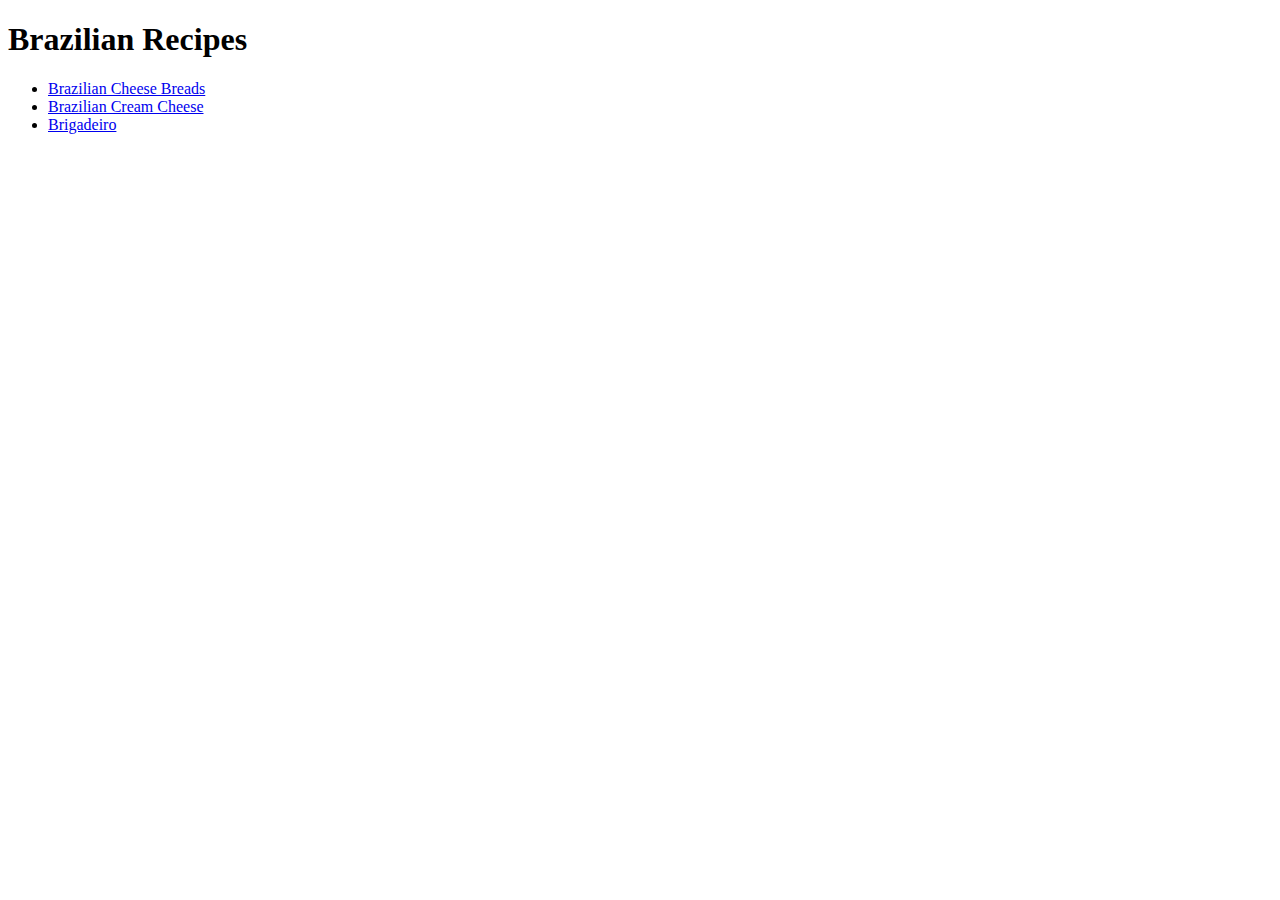
==== index.html @ 9b1274d5 "Fix links on the Homepage" ====
<!DOCTYPE html>
<html lang="en">

<head>
    <meta charset="UTF-8">
    <title>Brazilian Recipes</title>
</head>

<body>
    <h1>Brazilian Recipes</h1>
</body>
    <ul>
        <li><a href="./recipes/brazilian-cheese-breads.html">Brazilian Cheese Breads</a></li>
        <li><a href="./recipes/brazilian-cream-cheese.html">Brazilian Cream Cheese</a></li>
        <li><a href="./recipes/brigadeiro.html">Brigadeiro</a></li>
    </ul>
</html>
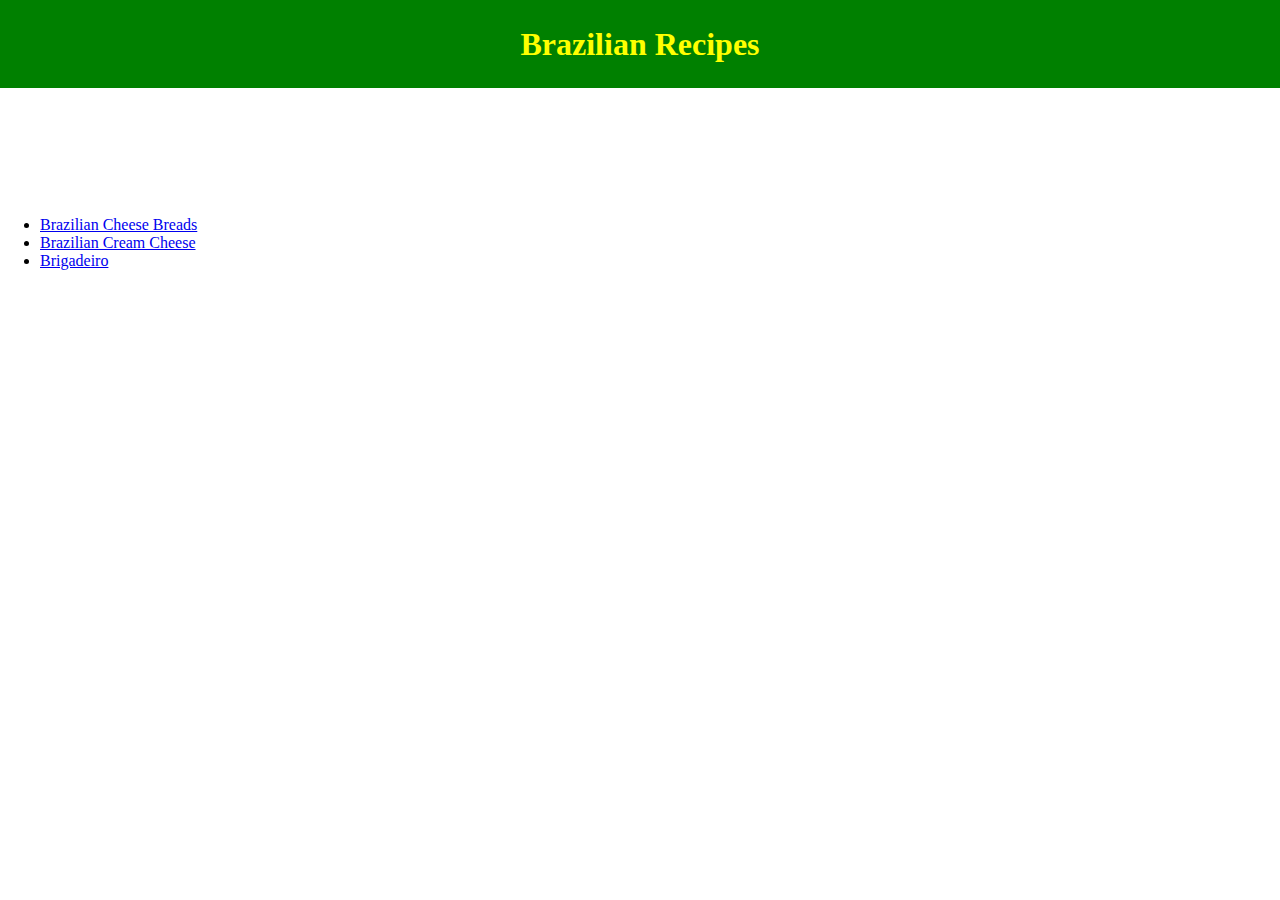
==== commit 27a8a6a8: "Add style to Homepage header" ====
--- a/index.html
+++ b/index.html
@@ -3,15 +3,20 @@
 
 <head>
     <meta charset="UTF-8">
+    <meta name="viewport" content="width=device-width, initial-scale=1.0">
+    <link rel="stylesheet" href="style.css">
     <title>Brazilian Recipes</title>
 </head>
 
 <body>
-    <h1>Brazilian Recipes</h1>
-</body>
+    <header>
+        <h1>Brazilian Recipes</h1>
+    </header>
     <ul>
         <li><a href="./recipes/brazilian-cheese-breads.html">Brazilian Cheese Breads</a></li>
         <li><a href="./recipes/brazilian-cream-cheese.html">Brazilian Cream Cheese</a></li>
         <li><a href="./recipes/brigadeiro.html">Brigadeiro</a></li>
     </ul>
+    
+</body>
 </html>--- a/style.css
+++ b/style.css
@@ -0,0 +1,12 @@
+* {
+    padding: auto;
+    margin: auto;
+}
+
+body header {
+    text-align: center;
+    background-color: green;
+    color: yellow;
+    padding: 2%;
+    margin-bottom: 10%;
+}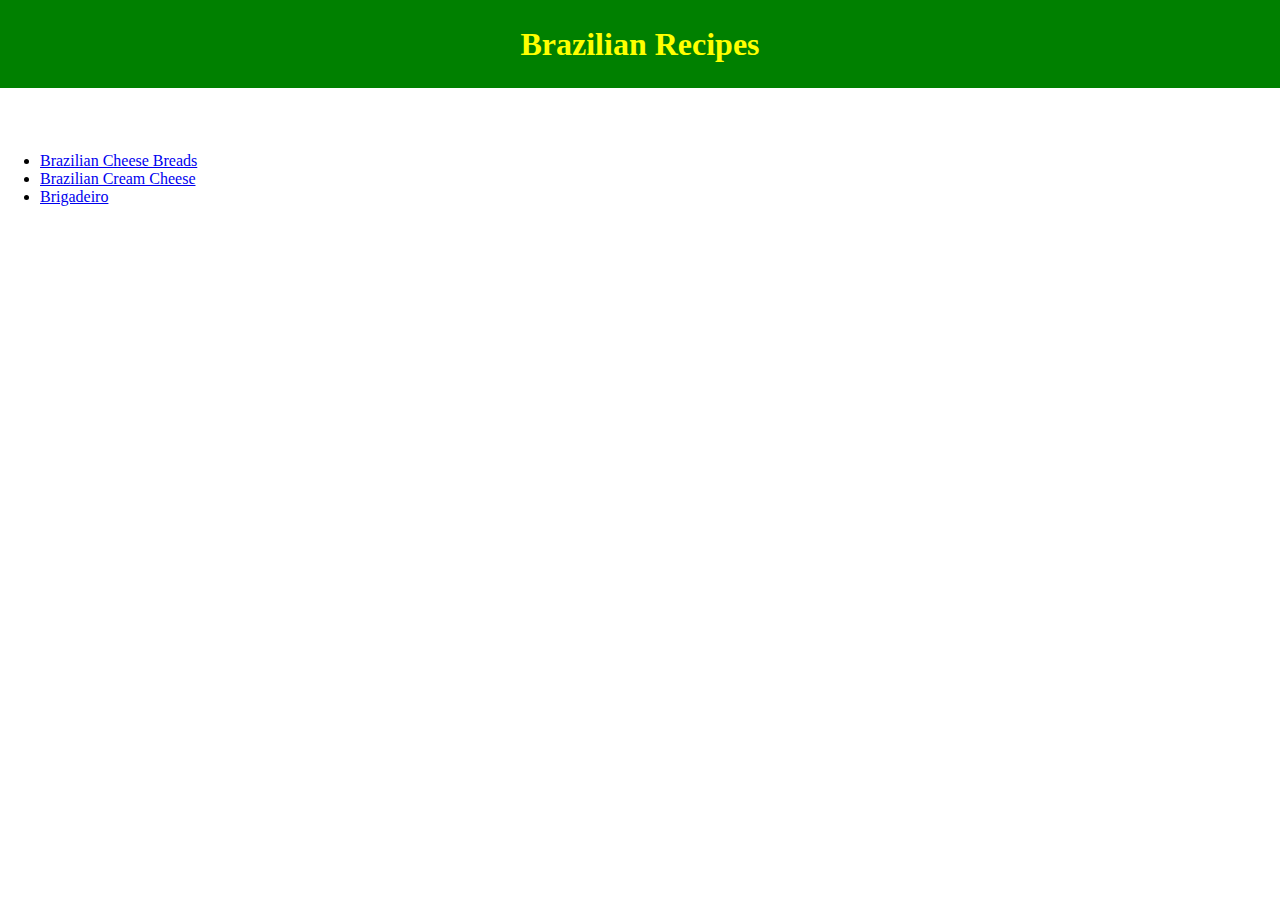
==== commit c453c1fa: "Add style to header in recipes pages" ====
--- a/index.html
+++ b/index.html
@@ -9,7 +9,7 @@
 </head>
 
 <body>
-    <header>
+    <header class="main-header">
         <h1>Brazilian Recipes</h1>
     </header>
     <ul>
--- a/style.css
+++ b/style.css
@@ -4,9 +4,21 @@
 }
 
 body header {
-    text-align: center;
     background-color: green;
     color: yellow;
     padding: 2%;
-    margin-bottom: 10%;
+    margin-bottom: 2%;
+}
+
+
+
+header.main-header {
+    text-align: center;
+    margin-bottom: 5%;
+}
+
+img {
+    display: block;
+    margin-left: 2%;
+    width: 20%;
 }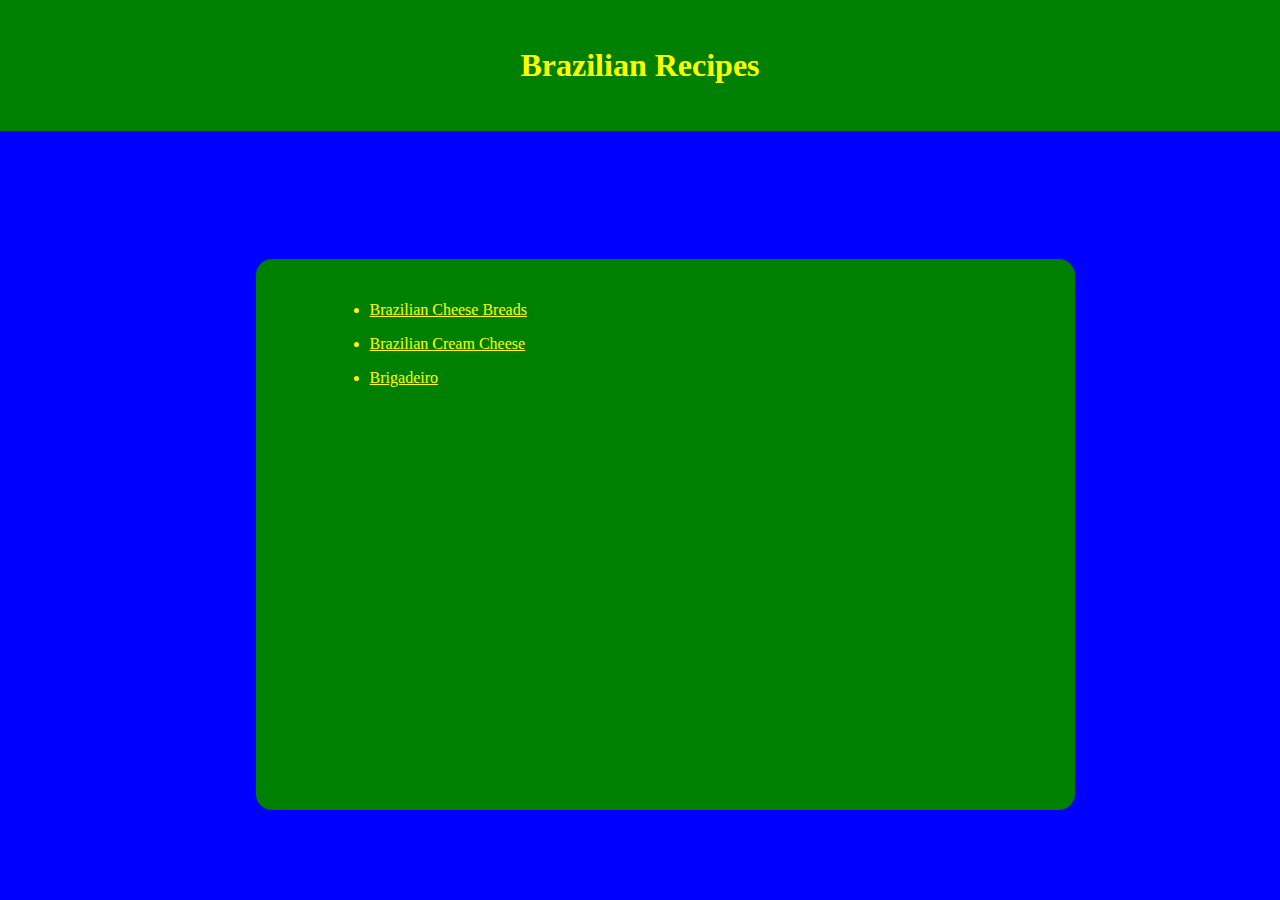
==== commit 7f67333e: "Improve style for Homepage" ====
--- a/index.html
+++ b/index.html
@@ -12,11 +12,13 @@
     <header class="main-header">
         <h1>Brazilian Recipes</h1>
     </header>
-    <ul>
-        <li><a href="./recipes/brazilian-cheese-breads.html">Brazilian Cheese Breads</a></li>
-        <li><a href="./recipes/brazilian-cream-cheese.html">Brazilian Cream Cheese</a></li>
-        <li><a href="./recipes/brigadeiro.html">Brigadeiro</a></li>
-    </ul>
+    <div class="recipes-link-container">
+        <ul>
+            <li><a href="./recipes/brazilian-cheese-breads.html">Brazilian Cheese Breads</a></li>
+            <li><a href="./recipes/brazilian-cream-cheese.html">Brazilian Cream Cheese</a></li>
+            <li><a href="./recipes/brigadeiro.html">Brigadeiro</a></li>
+        </ul>
+    </div>
     
 </body>
 </html>--- a/style.css
+++ b/style.css
@@ -1,20 +1,39 @@
-* {
-    padding: auto;
-    margin: auto;
+body {
+    padding: 0;
+    margin: 0;
+    background-color: blue;
 }
 
-body header {
+header {
     background-color: green;
     color: yellow;
     padding: 2%;
-    margin-bottom: 2%;
+    margin-bottom: 1em;
+    
 }
-
-
 
 header.main-header {
     text-align: center;
-    margin-bottom: 5%;
+    margin-bottom: 10%;
+}
+
+.recipes-link-container {
+    margin: 0px;
+    margin-left: 20%;
+    width: 60%;
+    height: 500px;
+    padding: 2%;
+    background-color: green;
+    border-radius: 1em;
+}
+
+.recipes-link-container>ul>li {
+    margin: 1em 3em;
+    color: yellow;
+}
+
+a {
+    color: yellow;
 }
 
 img {
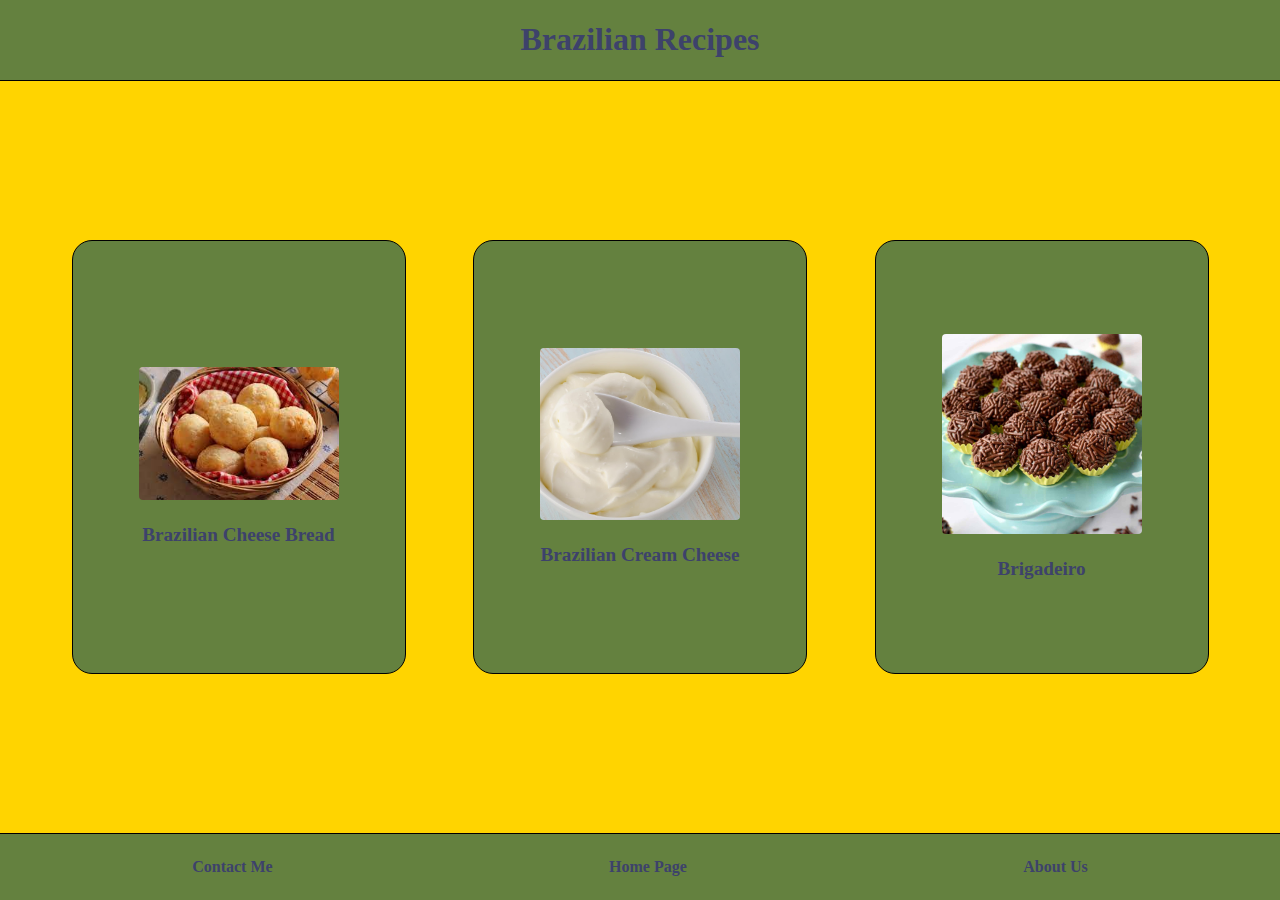
==== commit 0fc6be2e: "Redesign Homepage" ====
--- a/index.html
+++ b/index.html
@@ -1,24 +1,42 @@
 <!DOCTYPE html>
 <html lang="en">
 
-<head>
-    <meta charset="UTF-8">
-    <meta name="viewport" content="width=device-width, initial-scale=1.0">
-    <link rel="stylesheet" href="style.css">
-    <title>Brazilian Recipes</title>
-</head>
+    <head>
+        <meta charset="UTF-8">
+        <meta name="viewport" content="width=device-width, initial-scale=1.0">
+        <link rel="stylesheet" href="style.css">
+        <title>Brazilian Recipes</title>
+    </head>
 
-<body>
-    <header class="main-header">
-        <h1>Brazilian Recipes</h1>
-    </header>
-    <div class="recipes-link-container">
-        <ul>
-            <li><a href="./recipes/brazilian-cheese-breads.html">Brazilian Cheese Breads</a></li>
-            <li><a href="./recipes/brazilian-cream-cheese.html">Brazilian Cream Cheese</a></li>
-            <li><a href="./recipes/brigadeiro.html">Brigadeiro</a></li>
-        </ul>
-    </div>
-    
-</body>
+    <body>
+        <div class="header main-header">
+            <h1>Brazilian Recipes</h1>
+        </div>
+        <div class="cards-container">
+            <a href="./recipes/brazilian-cheese-breads.html">
+                <div class="recipe-card">
+                    <img src="./images/paodequeijo.jpg" alt="Brazilian Cheese Bread picture">
+                    Brazilian Cheese Bread
+                </div>
+            </a>
+            <a href="./recipes/brazilian-cream-cheese.html">
+                <div class="recipe-card">
+                    <img src="./images/requeijao.jpg" alt="Brazilian Cream Cheese picture">
+                    Brazilian Cream Cheese
+                </div>
+            </a>
+            <a href="./recipes/brigadeiro.html">
+                <div class="recipe-card">
+                    <img src="./images/brigadeiro.jpg" alt="Brigadeiro picture">
+                    Brigadeiro
+                </div>
+            </a>
+        </div>
+        <div class="footer">
+            <a href="mailto:arthur.vieiramariano@gmail.com" rel="noopener noreferrer" target="_blank">Contact Me</a>
+            <a href="/index.html" rel="noopener noreferrer" target="_self">Home Page</a>
+            <a href="https://www.youtube.com/watch?v=dQw4w9WgXcQ" rel="noopener noreferrer" target="_blank">About Us</a>
+        </div>
+    </body>
+
 </html>--- a/style.css
+++ b/style.css
@@ -1,43 +1,78 @@
+/*
+    Color Palette:
+        Dark-Green #64813F
+        Mid-Green #80d819
+        Light-Green #98ff6e
+        Yellow #FFD400
+        Light-Blue #a1f8ff
+        Dark-Blue  #3D426B
+*/
+
 body {
-    padding: 0;
+    height: 100vh;
     margin: 0;
-    background-color: blue;
+    flex: 1;
+    display: flex;
+    flex-direction: column;
+    justify-content: space-between;
 }
 
-header {
-    background-color: green;
-    color: yellow;
-    padding: 2%;
-    margin-bottom: 1em;
-    
+.header.main-header {
+    display: flex;
+    align-items: center;
+    justify-content: center;
+    background-color: #64813F;
+    color: #3D426B;
+    border-bottom: 1px solid black;
 }
 
-header.main-header {
-    text-align: center;
-    margin-bottom: 10%;
+.cards-container {
+    flex: 1;
+    display: flex;
+    justify-content: space-evenly;
+    align-items: center;
+    gap: 16px;
+    padding: 20px;
+    flex-wrap: wrap;
+    background-color: #FFD400;
 }
 
-.recipes-link-container {
-    margin: 0px;
-    margin-left: 20%;
-    width: 60%;
-    height: 500px;
-    padding: 2%;
-    background-color: green;
-    border-radius: 1em;
-}
+.recipe-card {
+    background-color: #64813F;
+    color: #3D426B;
+    font-weight: bold;
+    font-size: larger;
+    flex: 1 1 auto;
+    display: flex;
+    flex-direction: column;
+    width: 300px;
+    height: 400px;
+    max-width: 300px;
+    max-height: 400px;
+    padding: 16px;
+    gap: 24px;
+    align-items: center;
+    border-radius: 20px;
+    justify-content: center;
+    border: 1px solid black;
+}    
 
-.recipes-link-container>ul>li {
-    margin: 1em 3em;
-    color: yellow;
+.recipe-card>img {
+    width: 200px;
+    border-radius: 4px;
 }
 
 a {
-    color: yellow;
+    text-decoration: none;
+    color: #3D426B;
+    font-weight: bold;
 }
 
-img {
-    display: block;
-    margin-left: 2%;
-    width: 20%;
+.footer{
+    display: flex;
+    justify-content: space-around;
+    align-items: center;
+    background-color: #64813F;
+    padding: 24px;
+    border-top: 1px solid black;
 }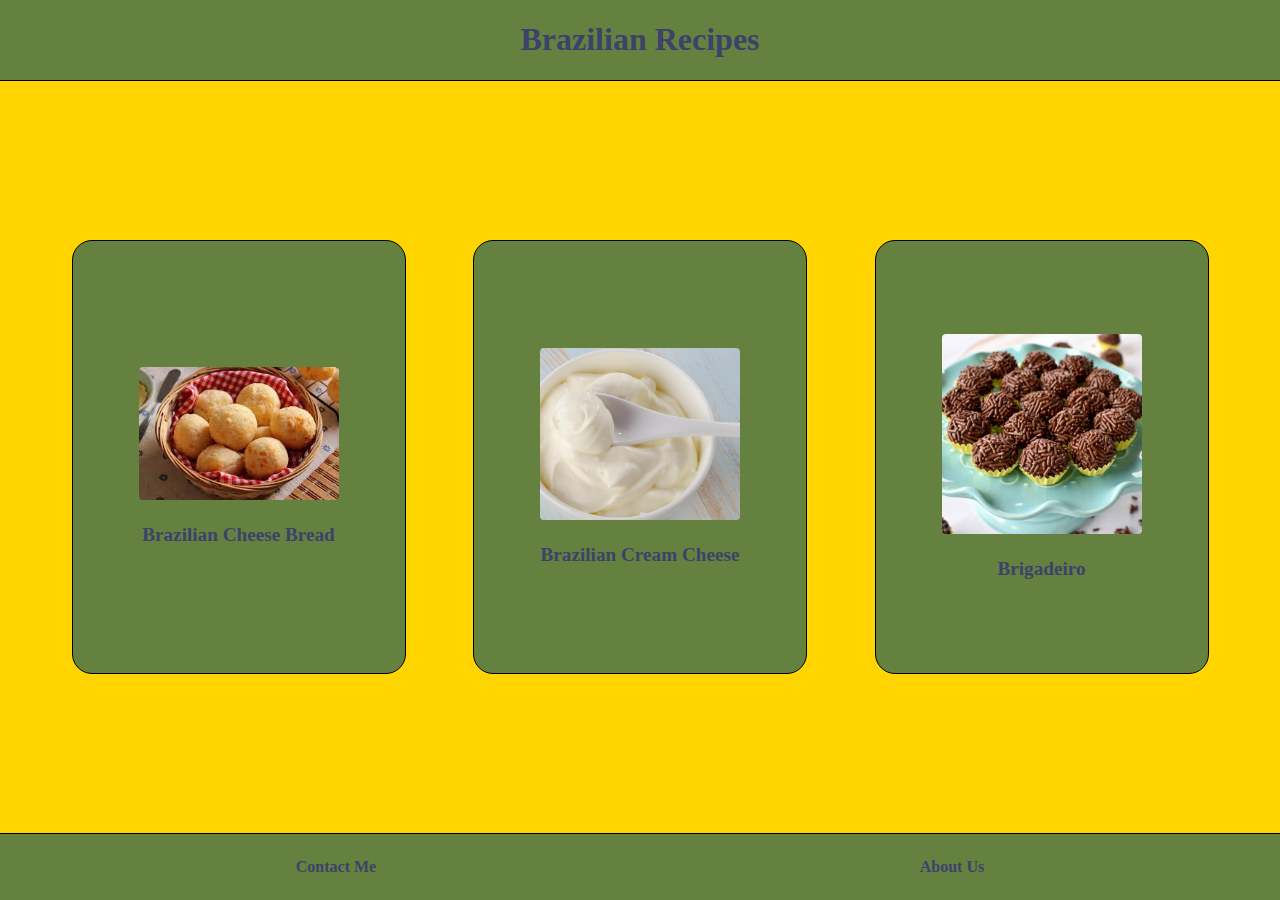
==== commit c93f6922: "Change HomePage Footer" ====
--- a/index.html
+++ b/index.html
@@ -34,7 +34,7 @@
         </div>
         <div class="footer">
             <a href="mailto:arthur.vieiramariano@gmail.com" rel="noopener noreferrer" target="_blank">Contact Me</a>
-            <a href="/index.html" rel="noopener noreferrer" target="_self">Home Page</a>
+            <!-- <a href="/index.html" rel="noopener noreferrer" target="_self">Home Page</a> -->
             <a href="https://www.youtube.com/watch?v=dQw4w9WgXcQ" rel="noopener noreferrer" target="_blank">About Us</a>
         </div>
     </body>
